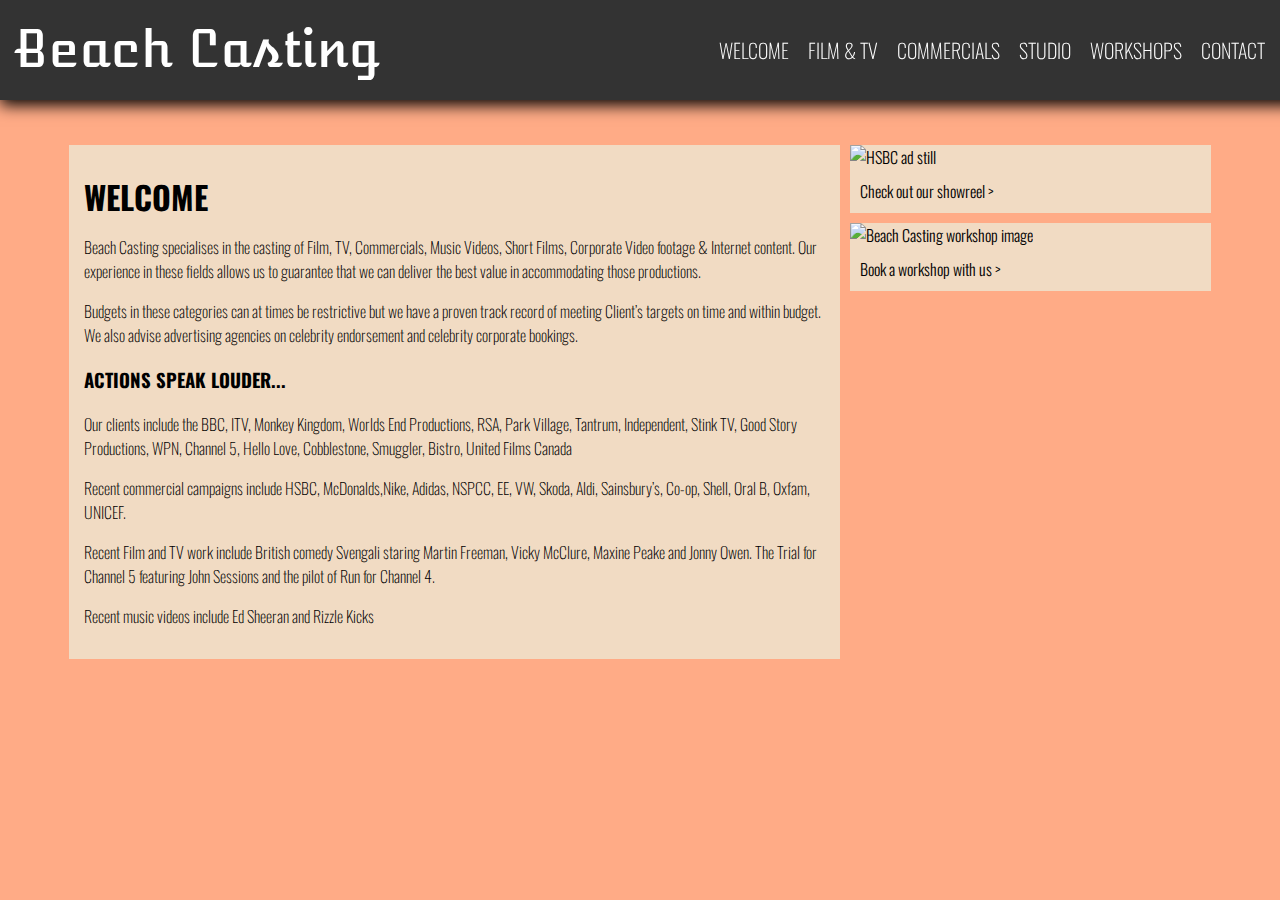
==== index.html @ 5f4155d7 "first commit" ====
<!DOCTYPE html>
<html>
  <head>
    <meta charset="utf-8">
    <link href="styles.css" rel="stylesheet">
    <link href="https://fonts.googleapis.com/css?family=Didact+Gothic" rel="stylesheet">
    <link href="https://fonts.googleapis.com/css?family=Atomic+Age" rel="stylesheet">
    <link href="https://fonts.googleapis.com/css?family=Oswald" rel="stylesheet">
    <title>Casting Film, TV &amp; Commercials - Beach Casting</title>
  </head>
  <body>
    <header>
      <nav>
        <div class="logo">
          <a href="index.html">Beach Casting</a>
        </div>
        <ul id="nav-bar">
          <li class="nav-item"><a href="welcome.html">Welcome</a></li>
          <li class="nav-item"><a href="welcome.html">Film &amp; TV</a></li>
          <li class="nav-item"><a href="commercials.html">Commercials</a></li>
          <li class="nav-item"><a href="studio.html">Studio</a></li>
          <li class="nav-item"><a href="workshops.html">Workshops</a></li>
          <li class="nav-item"><a href="contact.html">Contact</a></li>
        </ul>
      </nav>
    </header>
    <main>
      <div class="main-container">
        <div class="text-block-left">
          <h1>Welcome</h1>
          <p>Beach Casting specialises in the casting of Film, TV, Commercials, Music Videos, Short Films, Corporate Video footage & Internet content. Our experience in these fields allows us to guarantee that we can deliver the best value in accommodating those productions.</p>
          <p>Budgets in these categories can at times be restrictive but we have a proven track record of meeting Client’s targets on time and within budget. We also advise advertising agencies on celebrity endorsement and celebrity corporate bookings.</p>
          <h3>Actions speak louder...</h3>
          <p>Our clients include the BBC, ITV, Monkey Kingdom, Worlds End Productions, RSA, Park Village, Tantrum, Independent, Stink TV, Good Story Productions, WPN, Channel 5, Hello Love, Cobblestone, Smuggler, Bistro, United Films Canada</p>
          <p>Recent commercial campaigns include HSBC, McDonalds,Nike, Adidas, NSPCC, EE, VW, Skoda, Aldi, Sainsbury’s, Co-op, Shell, Oral B, Oxfam, UNICEF.</p>
          <p>Recent Film and TV work include British comedy Svengali staring Martin Freeman, Vicky McClure, Maxine Peake and Jonny Owen. The Trial for Channel 5 featuring John Sessions and the pilot of Run for Channel 4.</p>
          <p>Recent music videos include Ed Sheeran and Rizzle Kicks</p>
        </div>
        <div class="right-container">
          <figure class="right-block">
            <a href="commercials.html"><img class="right-cta" src="http://beach-casting.com/wp-content/uploads/2017/01/HSBC-Gary-Freedman.png" alt="HSBC ad still">
            <figcaption>Check out our showreel ></figcaption></a>
          </figure>
          <figure class="right-block">
            <a href="workshops.html"><img class="right-cta" src="http://beach-casting.com/wp-content/uploads/2015/05/work_shop.jpg" alt="Beach Casting workshop image">
            <figcaption>Book a workshop with us ></figcaption></a>
          </figure>
        </div>
      </div>
    </main>
  </body>
</html>
---- styles.css ----
/* http://meyerweb.com/eric/tools/css/reset/
   v2.0 | 20110126
   License: none (public domain)
*/

html, body, div, span, applet, object, iframe,
blockquote, pre,
a, abbr, acronym, address, big, cite, code,
del, dfn, em, img, ins, kbd, q, s, samp,
small, strike, strong, sub, sup, tt, var,
b, u, i, center,
dl, dt, dd, ol, ul, li,
fieldset, form, label, legend,
table, caption, tbody, tfoot, thead, tr, th, td,
article, aside, canvas, details, embed,
figure, figcaption, footer, header, hgroup,
menu, nav, output, ruby, section, summary,
time, mark, audio, video {
	margin: 0;
	padding: 0;
	border: 0;
	font-size: 100%;
	font: inherit;
	vertical-align: baseline;
}
/* HTML5 display-role reset for older browsers */
article, aside, details, figcaption, figure,
footer, header, hgroup, menu, nav, section {
	display: block;
}
body {
	line-height: 1.5;
}
ol, ul {
	list-style: none;
}
blockquote, q {
	quotes: none;
}
blockquote:before, blockquote:after,
q:before, q:after {
	content: '';
	content: none;
}
table {
	border-collapse: collapse;
	border-spacing: 0;
}

body {
  font-family: 'Oswald', sans-serif;
  font-weight: 300;
  background-color: #FFAB86;
}

.logo {
  font-family: 'Atomic Age', cursive;
  font-size: 50px;
  display: inline-block;
  color: #ffffff;
	line-height: 1;
}

nav {
  background-color: #333333;
  display: flex;
  justify-content: space-between;
  align-items: center;
  height: 100px;
  padding: 0 15px;
  font-weight: 300;
  box-shadow: 5px 0px 15px 5px black;
	margin-bottom: 40px;
	position: fixed;
	width: 100%;
	top: 0px;
}

nav ul {
  display: inline-block;
  list-style: none;
  margin-left: 10px;
  padding-left: 0px;
	padding-right: 30px;
  margin: 0;

}

nav ul li a {
  text-decoration: none;
  color: #ffffff;
}

nav ul li a:hover {
  color: #FFAB86;
}

.nav-item {
  display: inline-block;
  margin-left: 15px;
}

.logo a {
	text-decoration: none;
	color: #ffffff;
}

#nav-bar {
  font-weight: 100;
  font-size: 20px;
  text-transform: uppercase;
}

h1 {
	line-height: 1;
	text-transform: uppercase;
}

h2, h3 {
	text-transform: uppercase;
}

main {
	margin-top: 140px;
}

p {
	font-weight: 200;
}

.main-container {
	width: 90%;
	margin: 0 auto;
	display: flex;
	flex-direction: row;
}

.text-block-left {
	padding: 15px;
	flex: 2;
	background-color: #F1DBC3;
	margin: 5px;
}

.right-container {
	display: flex;
	flex-direction: column;
	flex: 1;
}

.right-block {
		background-color: #F1DBC3;
		margin: 5px;
}

.right-block a {
	text-decoration: none;
	color: #000000;
}

.right-cta {
    opacity:1;
}
.right-cta:hover {
    opacity:0.5;
}

img {
  max-width: 100%;
}

figcaption {
	padding: 10px;
}


h2 {
	font-size: 24px;
}
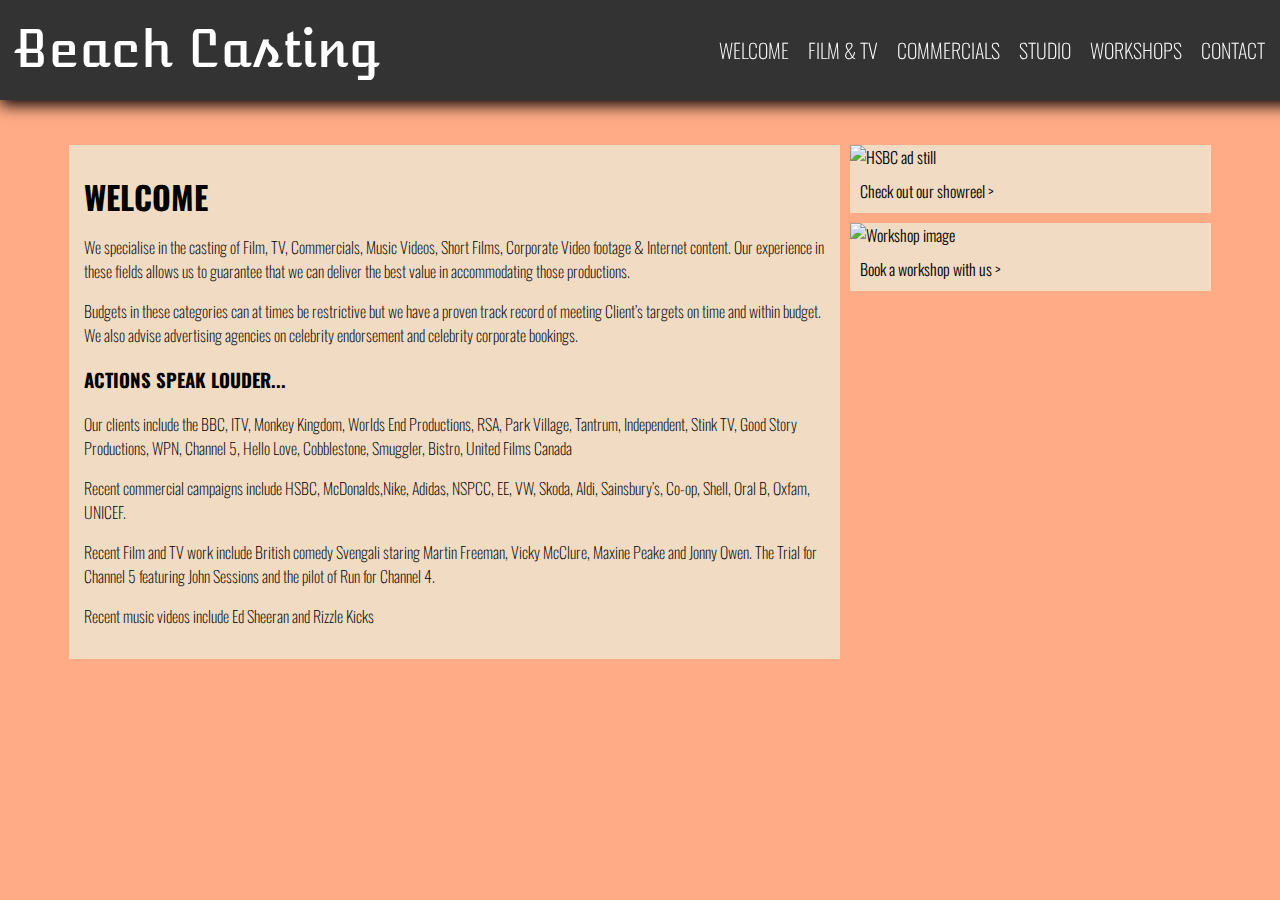
==== commit 413e1cdc: "de-beach" ====
--- a/index.html
+++ b/index.html
@@ -6,7 +6,7 @@
     <link href="https://fonts.googleapis.com/css?family=Didact+Gothic" rel="stylesheet">
     <link href="https://fonts.googleapis.com/css?family=Atomic+Age" rel="stylesheet">
     <link href="https://fonts.googleapis.com/css?family=Oswald" rel="stylesheet">
-    <title>Casting Film, TV &amp; Commercials - Beach Casting</title>
+    <title>Casting Film, TV &amp; Commercials</title>
   </head>
   <body>
     <header>
@@ -28,7 +28,7 @@
       <div class="main-container">
         <div class="text-block-left">
           <h1>Welcome</h1>
-          <p>Beach Casting specialises in the casting of Film, TV, Commercials, Music Videos, Short Films, Corporate Video footage & Internet content. Our experience in these fields allows us to guarantee that we can deliver the best value in accommodating those productions.</p>
+          <p>We specialise in the casting of Film, TV, Commercials, Music Videos, Short Films, Corporate Video footage & Internet content. Our experience in these fields allows us to guarantee that we can deliver the best value in accommodating those productions.</p>
           <p>Budgets in these categories can at times be restrictive but we have a proven track record of meeting Client’s targets on time and within budget. We also advise advertising agencies on celebrity endorsement and celebrity corporate bookings.</p>
           <h3>Actions speak louder...</h3>
           <p>Our clients include the BBC, ITV, Monkey Kingdom, Worlds End Productions, RSA, Park Village, Tantrum, Independent, Stink TV, Good Story Productions, WPN, Channel 5, Hello Love, Cobblestone, Smuggler, Bistro, United Films Canada</p>
@@ -42,7 +42,7 @@
             <figcaption>Check out our showreel ></figcaption></a>
           </figure>
           <figure class="right-block">
-            <a href="workshops.html"><img class="right-cta" src="http://beach-casting.com/wp-content/uploads/2015/05/work_shop.jpg" alt="Beach Casting workshop image">
+            <a href="workshops.html"><img class="right-cta" src="http://beach-casting.com/wp-content/uploads/2015/05/work_shop.jpg" alt="Workshop image">
             <figcaption>Book a workshop with us ></figcaption></a>
           </figure>
         </div>
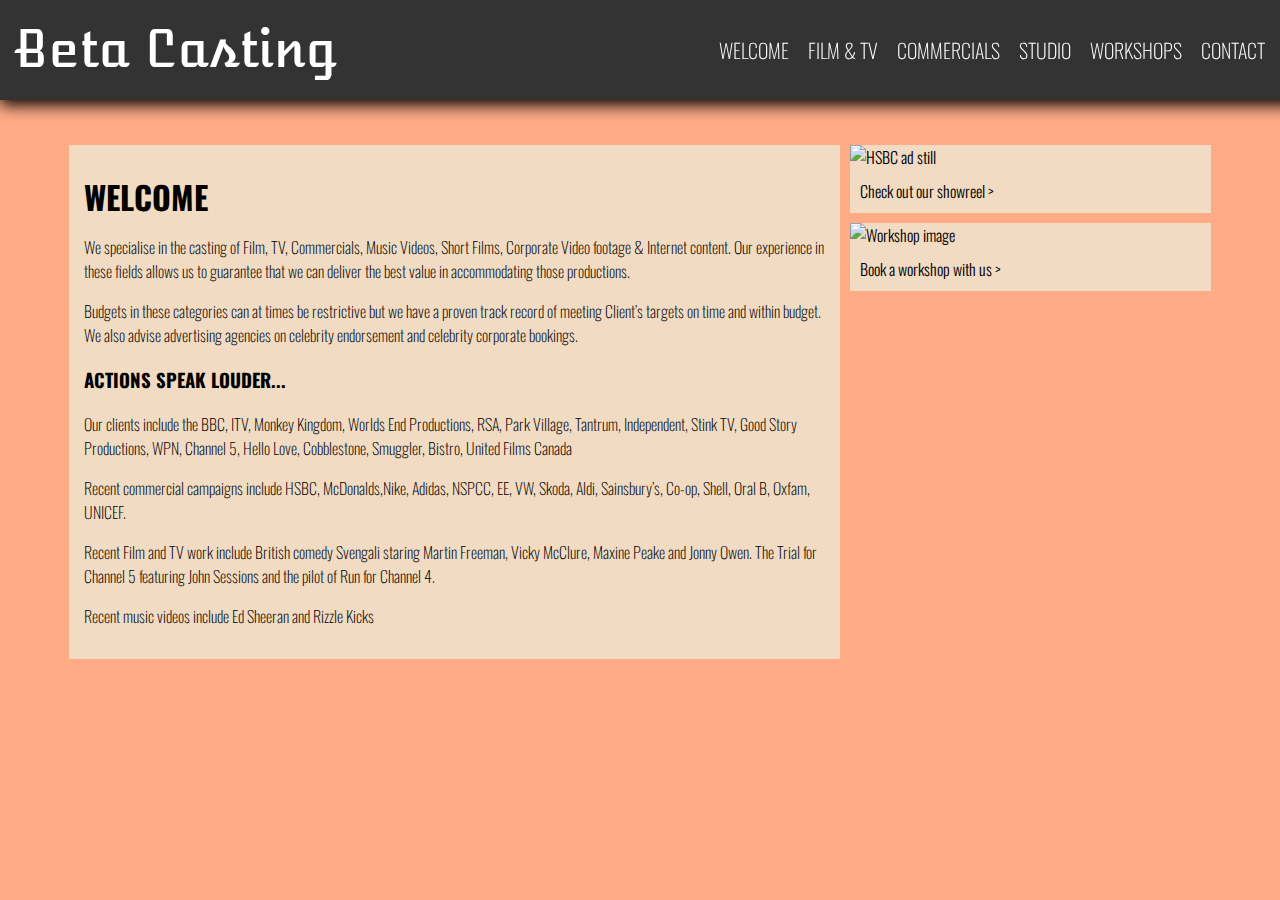
==== commit 2a4225c7: "V4" ====
--- a/index.html
+++ b/index.html
@@ -12,7 +12,7 @@
     <header>
       <nav>
         <div class="logo">
-          <a href="index.html">Beach Casting</a>
+          <a href="index.html">Beta Casting</a>
         </div>
         <ul id="nav-bar">
           <li class="nav-item"><a href="welcome.html">Welcome</a></li>
